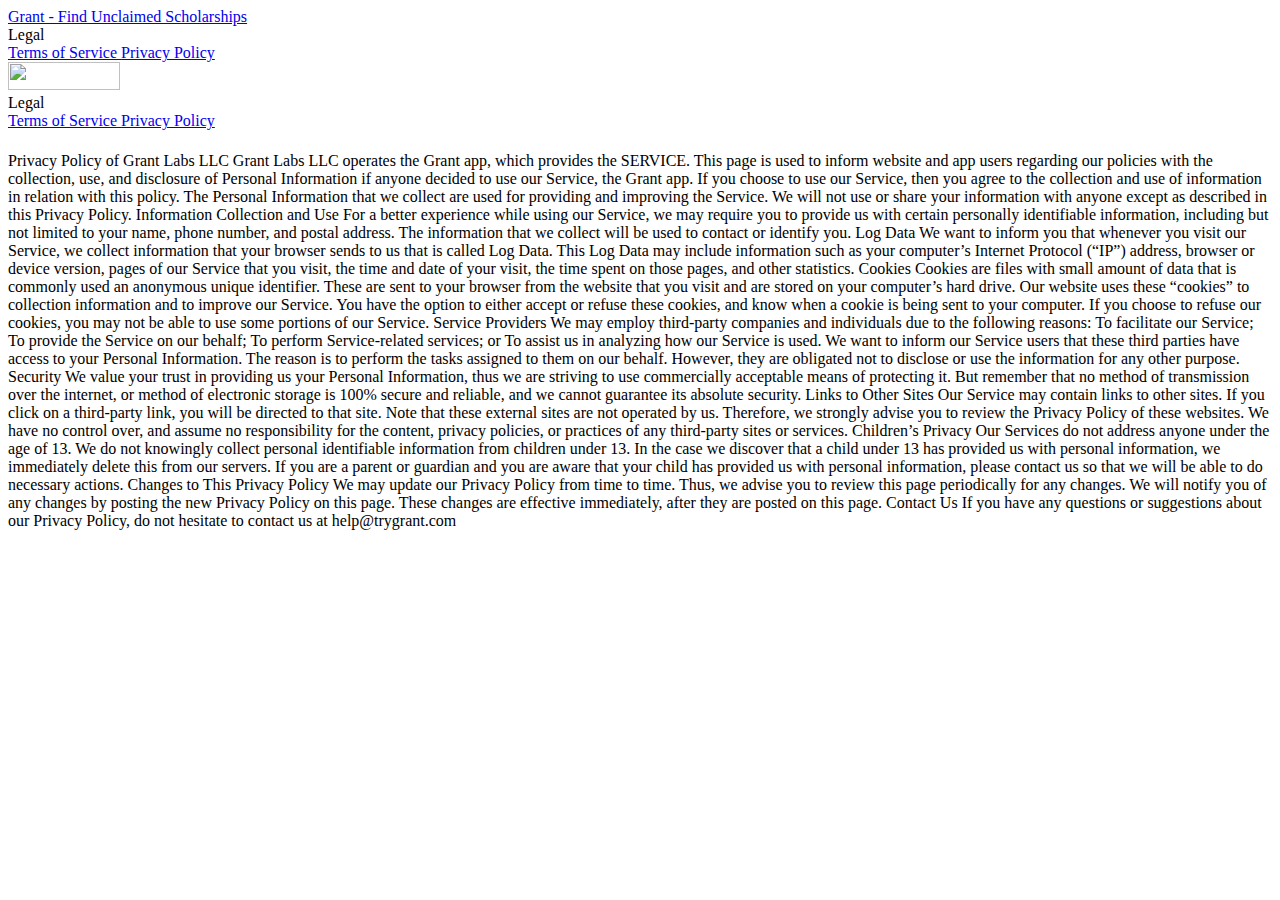
==== docs/privacy-policy/index.html @ 5bc29d4b "rebuilding site Sat Aug 10 11:32:42 PDT 2019" ====
<!DOCTYPE html>
<html lang="en-us">
  <head>
    <meta charset="utf-8">
<meta name="viewport" content="width=device-width, initial-scale=1, shrink-to-fit=no">
<meta http-equiv="x-ua-compatible" content="ie=edge">
    <title>Grant - Find Unclaimed Scholarships</title>
    
<link rel="icon" type="image/png" href="https://trygrant.com/favicon.png" />
<link href="https://fonts.googleapis.com/css?family=Open&#43;Sans:400,600" rel="stylesheet">
<link rel="stylesheet" type="text/css" href="/css/style.min.9bd1e730a56c290ac6b728001ae8cb26269e3ad81e9393854c9d85af485ffcd9.css" integrity="sha256-m9HnMKVsKQrGtygAGujLJiaeOtgek5OFTJ2Fr0hf/Nk=">
<link rel="stylesheet" type="text/css" href="https://trygrant.com/css/icons.css">
  </head>
  <body>
    
    <div id="preloader">
      <div id="status"></div>
    </div>

    

    

<nav class="navbar is-fresh is-transparent no-shadow" role="navigation" aria-label="main navigation">
    <div class="container">
        <div class="navbar-brand">
            <a class="navbar-item" href="/">
                
                Grant - Find Unclaimed Scholarships
            </a>

            <a role="button" class="navbar-burger" aria-label="menu" aria-expanded="false" data-target="navbar-menu">
                <span aria-hidden="true"></span>
                <span aria-hidden="true"></span>
                <span aria-hidden="true"></span>
            </a>
        </div>

        <div id="navbar-menu" class="navbar-menu is-static">

            <div class="navbar-end">
                <div class="navbar-item has-dropdown is-hoverable">
                    <a class="navbar-link">
                        Legal
                    </a>

                    <div class="navbar-dropdown">
                        <a href="/terms-of-service" class="navbar-item">
                            Terms of Service
                        </a>
                        <a href="/privacy-policy" class="navbar-item">
                            Privacy Policy
                        </a>
                    </div>
                </div>
            </div>
        </div>
    </div>
</nav>


<nav id="navbar-clone" class="navbar is-fresh is-transparent" role="navigation" aria-label="main navigation">
  <div class="container">
    <div class="navbar-brand">
      <a class="navbar-item" href="/">
        <img src="/images/%25!s%28%3cnil%3e%29" alt="" width="112" height="28">
      </a>

      <a role="button" class="navbar-burger" aria-label="menu" aria-expanded="false" data-target="cloned-navbar-menu">
        <span aria-hidden="true"></span>
        <span aria-hidden="true"></span>
        <span aria-hidden="true"></span>
      </a>
    </div>

    <div id="cloned-navbar-menu" class="navbar-menu is-fixed">

      <div class="navbar-end">
        <div class="navbar-item has-dropdown is-hoverable">
          <a class="navbar-link">
            Legal
          </a>

          <div class="navbar-dropdown">
            <a href="/terms-of-service" class="navbar-item">
              Terms of Service
            </a>
            <a href="/privacy-policy" class="navbar-item">
              Privacy Policy
            </a>
          </div>
        </div>
      </div>
    </div>
</div>
</nav>

<section class="section is-medium">
  <div class="container">
    <div class="columns">
      <div class="column is-centered-tablet-portrait">
        <h1 class="title section-title"></h1>
        <h5 class="subtitle is-5 is-muted"></h5>
        <div class="divider"></div>
      </div>
    </div>
    <p>Privacy Policy of Grant Labs LLC Grant Labs LLC operates the Grant app, which provides the SERVICE. This page is used to
inform website and app users regarding our policies with the collection, use, and disclosure of Personal Information if anyone
decided to use our Service, the Grant app. If you choose to use our Service, then you agree to the collection and use of
information in relation with this policy. The Personal Information that we collect are used for providing and improving the
Service. We will not use or share your information with anyone except as described in this Privacy Policy. Information Collection
and Use For a better experience while using our Service, we may require you to provide us with certain personally identifiable
information, including but not limited to your name, phone number, and postal address. The information that we collect will
be used to contact or identify you. Log Data We want to inform you that whenever you visit our Service, we collect information
that your browser sends to us that is called Log Data. This Log Data may include information such as your computer&rsquo;s Internet
Protocol (“IP”) address, browser or device version, pages of our Service that you visit, the time and date of your visit,
the time spent on those pages, and other statistics. Cookies Cookies are files with small amount of data that is commonly
used an anonymous unique identifier. These are sent to your browser from the website that you visit and are stored on your
computer&rsquo;s hard drive. Our website uses these “cookies” to collection information and to improve our Service. You have the
option to either accept or refuse these cookies, and know when a cookie is being sent to your computer. If you choose to
refuse our cookies, you may not be able to use some portions of our Service. Service Providers We may employ third-party
companies and individuals due to the following reasons: To facilitate our Service; To provide the Service on our behalf;
To perform Service-related services; or To assist us in analyzing how our Service is used. We want to inform our Service
users that these third parties have access to your Personal Information. The reason is to perform the tasks assigned to them
on our behalf. However, they are obligated not to disclose or use the information for any other purpose. Security We value
your trust in providing us your Personal Information, thus we are striving to use commercially acceptable means of protecting
it. But remember that no method of transmission over the internet, or method of electronic storage is 100% secure and reliable,
and we cannot guarantee its absolute security. Links to Other Sites Our Service may contain links to other sites. If you
click on a third-party link, you will be directed to that site. Note that these external sites are not operated by us. Therefore,
we strongly advise you to review the Privacy Policy of these websites. We have no control over, and assume no responsibility
for the content, privacy policies, or practices of any third-party sites or services. Children&rsquo;s Privacy Our Services do
not address anyone under the age of 13. We do not knowingly collect personal identifiable information from children under
13. In the case we discover that a child under 13 has provided us with personal information, we immediately delete this from
our servers. If you are a parent or guardian and you are aware that your child has provided us with personal information,
please contact us so that we will be able to do necessary actions. Changes to This Privacy Policy We may update our Privacy
Policy from time to time. Thus, we advise you to review this page periodically for any changes. We will notify you of any
changes by posting the new Privacy Policy on this page. These changes are effective immediately, after they are posted on
this page. Contact Us If you have any questions or suggestions about our Privacy Policy, do not hesitate to contact us at
help@trygrant.com</p>

  </div>
</section>



    
    <div id="backtotop"><a href="#"></a></div>

    

    

    <script src="https://cdnjs.cloudflare.com/ajax/libs/jquery/2.2.4/jquery.min.js"></script>
<script src="https://unpkg.com/feather-icons"></script>
<script src="https://trygrant.com/js/fresh.js"></script>
<script src="https://trygrant.com/js/jquery.panelslider.min.js"></script>
<script src="https://cdnjs.cloudflare.com/ajax/libs/modernizr/2.8.3/modernizr.min.js"></script>
  </body>
</html>
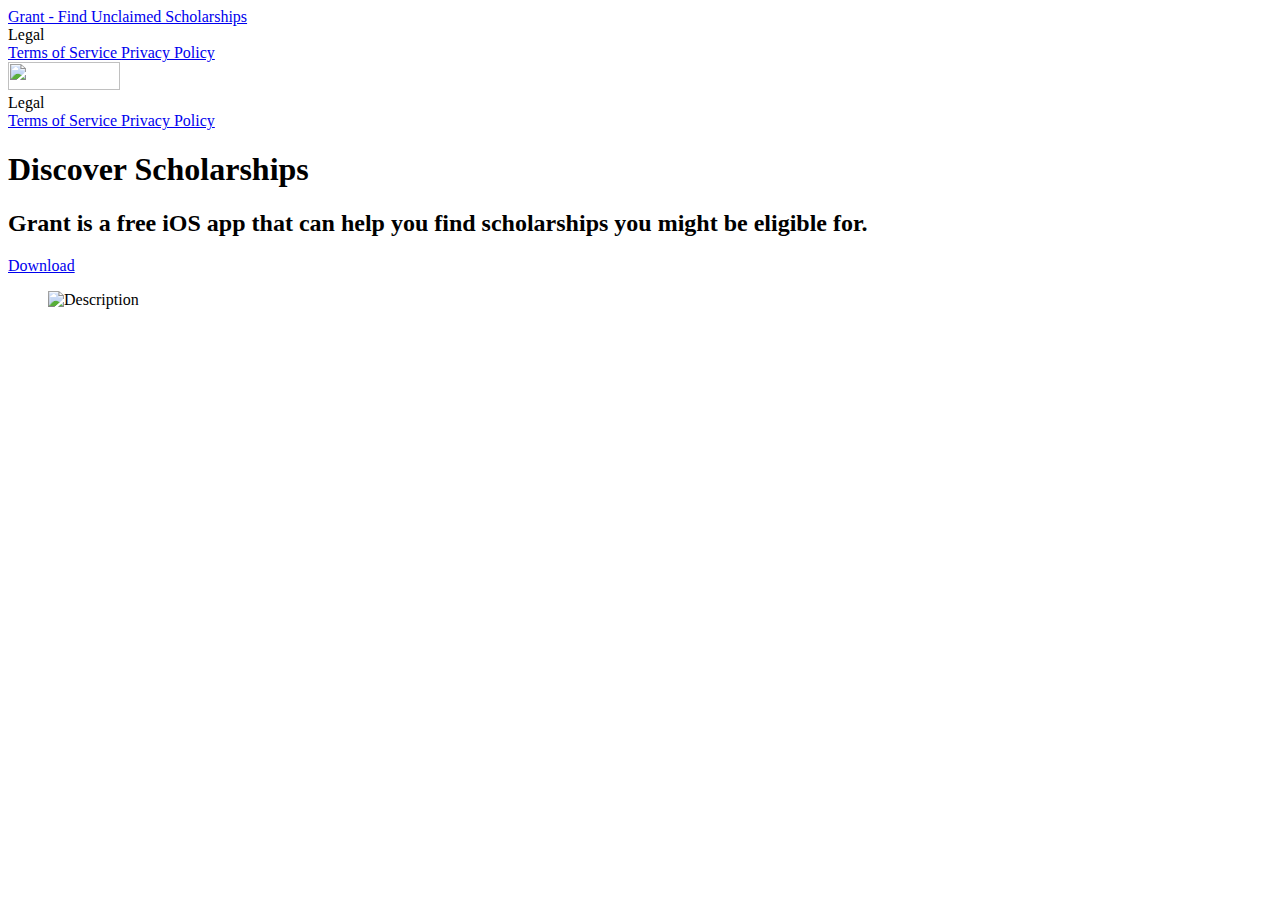
==== commit ecad8b3f: "rebuilding site Sat Aug 10 11:54:24 PDT 2019" ====
--- a/docs/privacy-policy/index.html
+++ b/docs/privacy-policy/index.html
@@ -20,6 +20,8 @@
     
 
     
+    <section class="hero is-fullheight is-default is-bold">
+  
 
 <nav class="navbar is-fresh is-transparent no-shadow" role="navigation" aria-label="main navigation">
     <div class="container">
@@ -57,7 +59,7 @@
         </div>
     </div>
 </nav>
-
+  
 
 <nav id="navbar-clone" class="navbar is-fresh is-transparent" role="navigation" aria-label="main navigation">
   <div class="container">
@@ -95,59 +97,62 @@
 </div>
 </nav>
 
-<section class="section is-medium">
+  
+<div class="hero-body">
   <div class="container">
-    <div class="columns">
-      <div class="column is-centered-tablet-portrait">
-        <h1 class="title section-title"></h1>
-        <h5 class="subtitle is-5 is-muted"></h5>
-        <div class="divider"></div>
+    <div class="columns is-vcentered">
+      <div class="column is-5 is-offset-1 landing-caption">
+        <h1 class="title is-1 is-bold is-spaced">
+          Discover Scholarships
+        </h1>
+        
+        <h2 class="subtitle is-5 is-muted">
+          Grant is a free iOS app that can help you find scholarships you might be eligible for.
+        </h2>
+        
+        <p>
+          <a class="button cta rounded primary-btn raised" href="https://apps.apple.com/us/app/grant-scholarships-for-2019/id1004964456">
+            Download
+          </a>
+        </p>
+      </div>
+      <div class="column is-5 is-offset-1">
+        <figure class="image is-4by3">
+          <img src="/images/grantlogo.png" alt="Description">
+        </figure>
       </div>
     </div>
-    <p>Privacy Policy of Grant Labs LLC Grant Labs LLC operates the Grant app, which provides the SERVICE. This page is used to
-inform website and app users regarding our policies with the collection, use, and disclosure of Personal Information if anyone
-decided to use our Service, the Grant app. If you choose to use our Service, then you agree to the collection and use of
-information in relation with this policy. The Personal Information that we collect are used for providing and improving the
-Service. We will not use or share your information with anyone except as described in this Privacy Policy. Information Collection
-and Use For a better experience while using our Service, we may require you to provide us with certain personally identifiable
-information, including but not limited to your name, phone number, and postal address. The information that we collect will
-be used to contact or identify you. Log Data We want to inform you that whenever you visit our Service, we collect information
-that your browser sends to us that is called Log Data. This Log Data may include information such as your computer&rsquo;s Internet
-Protocol (“IP”) address, browser or device version, pages of our Service that you visit, the time and date of your visit,
-the time spent on those pages, and other statistics. Cookies Cookies are files with small amount of data that is commonly
-used an anonymous unique identifier. These are sent to your browser from the website that you visit and are stored on your
-computer&rsquo;s hard drive. Our website uses these “cookies” to collection information and to improve our Service. You have the
-option to either accept or refuse these cookies, and know when a cookie is being sent to your computer. If you choose to
-refuse our cookies, you may not be able to use some portions of our Service. Service Providers We may employ third-party
-companies and individuals due to the following reasons: To facilitate our Service; To provide the Service on our behalf;
-To perform Service-related services; or To assist us in analyzing how our Service is used. We want to inform our Service
-users that these third parties have access to your Personal Information. The reason is to perform the tasks assigned to them
-on our behalf. However, they are obligated not to disclose or use the information for any other purpose. Security We value
-your trust in providing us your Personal Information, thus we are striving to use commercially acceptable means of protecting
-it. But remember that no method of transmission over the internet, or method of electronic storage is 100% secure and reliable,
-and we cannot guarantee its absolute security. Links to Other Sites Our Service may contain links to other sites. If you
-click on a third-party link, you will be directed to that site. Note that these external sites are not operated by us. Therefore,
-we strongly advise you to review the Privacy Policy of these websites. We have no control over, and assume no responsibility
-for the content, privacy policies, or practices of any third-party sites or services. Children&rsquo;s Privacy Our Services do
-not address anyone under the age of 13. We do not knowingly collect personal identifiable information from children under
-13. In the case we discover that a child under 13 has provided us with personal information, we immediately delete this from
-our servers. If you are a parent or guardian and you are aware that your child has provided us with personal information,
-please contact us so that we will be able to do necessary actions. Changes to This Privacy Policy We may update our Privacy
-Policy from time to time. Thus, we advise you to review this page periodically for any changes. We will notify you of any
-changes by posting the new Privacy Policy on this page. These changes are effective immediately, after they are posted on
-this page. Contact Us If you have any questions or suggestions about our Privacy Policy, do not hesitate to contact us at
-help@trygrant.com</p>
+  </div>
+</div>
+  
+<div class="hero-foot mb-20">
+  <div class="container">
+    <div class="tabs is-centered">
+      <ul>
+      </ul>
+    </div>
+  </div>
+</div>
+</section>
+    
 
-  </div>
-</section>
+    
 
+    
 
+    
+
+    
+
+    
+
+    
 
     
     <div id="backtotop"><a href="#"></a></div>
 
     
-
+    
     
 
     <script src="https://cdnjs.cloudflare.com/ajax/libs/jquery/2.2.4/jquery.min.js"></script>
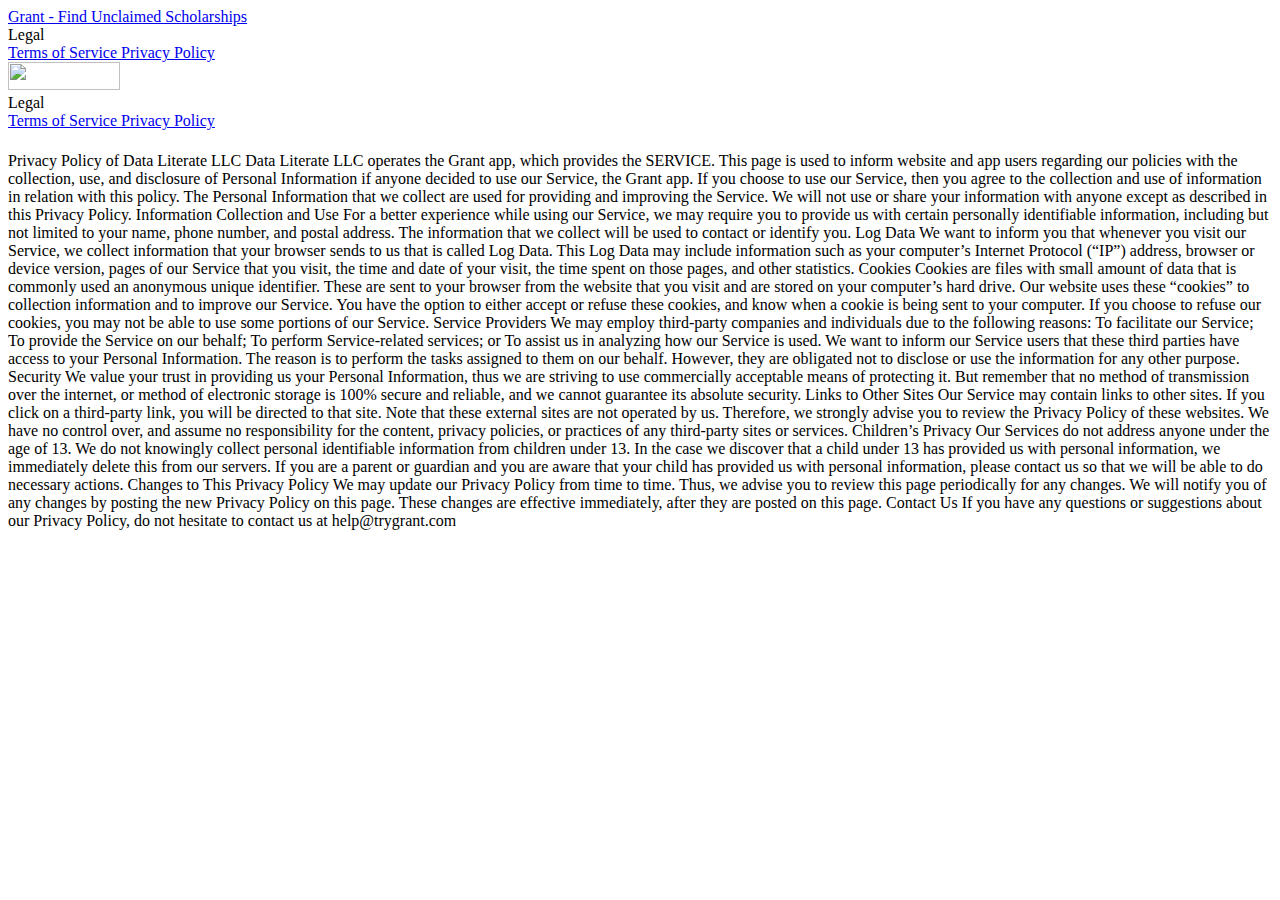
==== commit 067fa0da: "rebuilding site Sat Aug 10 12:00:31 PDT 2019" ====
--- a/docs/privacy-policy/index.html
+++ b/docs/privacy-policy/index.html
@@ -20,8 +20,6 @@
     
 
     
-    <section class="hero is-fullheight is-default is-bold">
-  
 
 <nav class="navbar is-fresh is-transparent no-shadow" role="navigation" aria-label="main navigation">
     <div class="container">
@@ -59,7 +57,7 @@
         </div>
     </div>
 </nav>
-  
+
 
 <nav id="navbar-clone" class="navbar is-fresh is-transparent" role="navigation" aria-label="main navigation">
   <div class="container">
@@ -97,62 +95,59 @@
 </div>
 </nav>
 
-  
-<div class="hero-body">
+<section class="section is-medium">
   <div class="container">
-    <div class="columns is-vcentered">
-      <div class="column is-5 is-offset-1 landing-caption">
-        <h1 class="title is-1 is-bold is-spaced">
-          Discover Scholarships
-        </h1>
-        
-        <h2 class="subtitle is-5 is-muted">
-          Grant is a free iOS app that can help you find scholarships you might be eligible for.
-        </h2>
-        
-        <p>
-          <a class="button cta rounded primary-btn raised" href="https://apps.apple.com/us/app/grant-scholarships-for-2019/id1004964456">
-            Download
-          </a>
-        </p>
-      </div>
-      <div class="column is-5 is-offset-1">
-        <figure class="image is-4by3">
-          <img src="/images/grantlogo.png" alt="Description">
-        </figure>
+    <div class="columns">
+      <div class="column is-centered-tablet-portrait">
+        <h1 class="title section-title"></h1>
+        <h5 class="subtitle is-5 is-muted"></h5>
+        <div class="divider"></div>
       </div>
     </div>
+    <p>Privacy Policy of Data Literate LLC Data Literate LLC operates the Grant app, which provides the SERVICE. This page is used to
+inform website and app users regarding our policies with the collection, use, and disclosure of Personal Information if anyone
+decided to use our Service, the Grant app. If you choose to use our Service, then you agree to the collection and use of
+information in relation with this policy. The Personal Information that we collect are used for providing and improving the
+Service. We will not use or share your information with anyone except as described in this Privacy Policy. Information Collection
+and Use For a better experience while using our Service, we may require you to provide us with certain personally identifiable
+information, including but not limited to your name, phone number, and postal address. The information that we collect will
+be used to contact or identify you. Log Data We want to inform you that whenever you visit our Service, we collect information
+that your browser sends to us that is called Log Data. This Log Data may include information such as your computer&rsquo;s Internet
+Protocol (“IP”) address, browser or device version, pages of our Service that you visit, the time and date of your visit,
+the time spent on those pages, and other statistics. Cookies Cookies are files with small amount of data that is commonly
+used an anonymous unique identifier. These are sent to your browser from the website that you visit and are stored on your
+computer&rsquo;s hard drive. Our website uses these “cookies” to collection information and to improve our Service. You have the
+option to either accept or refuse these cookies, and know when a cookie is being sent to your computer. If you choose to
+refuse our cookies, you may not be able to use some portions of our Service. Service Providers We may employ third-party
+companies and individuals due to the following reasons: To facilitate our Service; To provide the Service on our behalf;
+To perform Service-related services; or To assist us in analyzing how our Service is used. We want to inform our Service
+users that these third parties have access to your Personal Information. The reason is to perform the tasks assigned to them
+on our behalf. However, they are obligated not to disclose or use the information for any other purpose. Security We value
+your trust in providing us your Personal Information, thus we are striving to use commercially acceptable means of protecting
+it. But remember that no method of transmission over the internet, or method of electronic storage is 100% secure and reliable,
+and we cannot guarantee its absolute security. Links to Other Sites Our Service may contain links to other sites. If you
+click on a third-party link, you will be directed to that site. Note that these external sites are not operated by us. Therefore,
+we strongly advise you to review the Privacy Policy of these websites. We have no control over, and assume no responsibility
+for the content, privacy policies, or practices of any third-party sites or services. Children&rsquo;s Privacy Our Services do
+not address anyone under the age of 13. We do not knowingly collect personal identifiable information from children under
+13. In the case we discover that a child under 13 has provided us with personal information, we immediately delete this from
+our servers. If you are a parent or guardian and you are aware that your child has provided us with personal information,
+please contact us so that we will be able to do necessary actions. Changes to This Privacy Policy We may update our Privacy
+Policy from time to time. Thus, we advise you to review this page periodically for any changes. We will notify you of any
+changes by posting the new Privacy Policy on this page. These changes are effective immediately, after they are posted on
+this page. Contact Us If you have any questions or suggestions about our Privacy Policy, do not hesitate to contact us at
+help@trygrant.com</p>
+
   </div>
-</div>
-  
-<div class="hero-foot mb-20">
-  <div class="container">
-    <div class="tabs is-centered">
-      <ul>
-      </ul>
-    </div>
-  </div>
-</div>
 </section>
-    
 
-    
 
-    
-
-    
-
-    
-
-    
-
-    
 
     
     <div id="backtotop"><a href="#"></a></div>
 
     
-    
+
     
 
     <script src="https://cdnjs.cloudflare.com/ajax/libs/jquery/2.2.4/jquery.min.js"></script>
